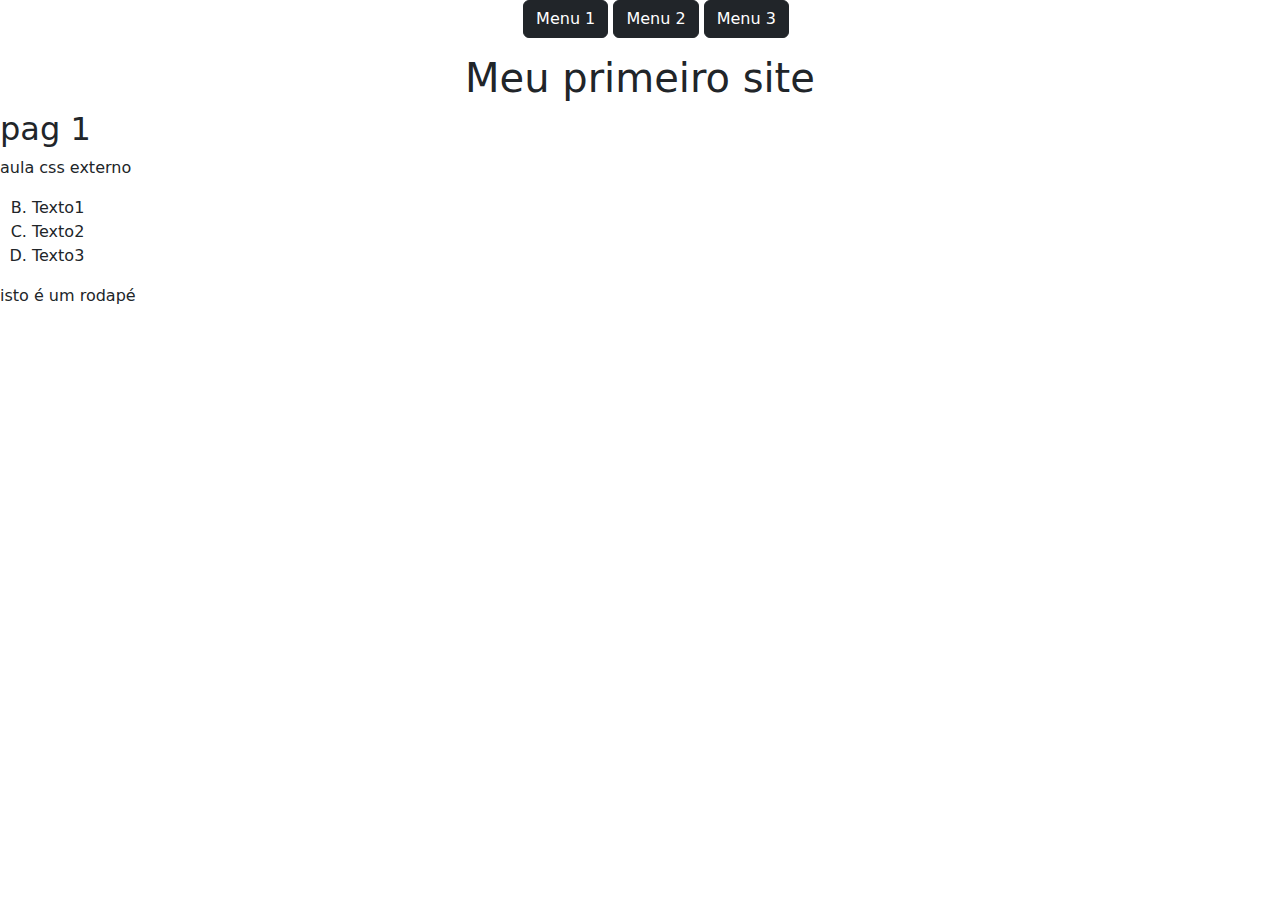
==== Kaio 2A/index.html/index.html @ f9baf48a "Add files via upload" ====
<!DOCTYPE html>
<html lang="pt-br">
<head>
    <meta charset="UTF-8">
    <title>Document :D</title><!-- Comentario -->
    <link rel="stylesheet" href="style.css">
    <link href="https://cdn.jsdelivr.net/npm/bootstrap@5.3.3/dist/css/bootstrap.min.css" rel="stylesheet" integrity="sha384-QWTKZyjpPEjISv5WaRU9OFeRpok6YctnYmDr5pNlyT2bRjXh0JMhjY6hW+ALEwIH" crossorigin="anonymous">
</head>
<body>
   
    <header class="nt-3 text-center">
        <nav>
            <ul>
                    <a type="button" class="btn btn-dark" href="index.html"> 
                 <li class="menu">Menu 1</li>
                </a>
                 <a  type="button" class="btn btn-dark" href="index2.html">
                        <li class="menu">Menu 2</li>
                    </a>
                    <a  type="button" class="btn btn-dark" href="">
                        <li class="menu">Menu 3</li>
                </a> 
            </ul>
        </nav>
        <h1>Meu primeiro site</h1>
    </header>
    <main>
        <h2>pag 1</h2>
        <p>aula css externo</p>

        <ol type="A" start="2">
            <li>Texto1</li>
            <li>Texto2</li>
            <li>Texto3</li>

        </ol>
    </main>
    <footer>
        isto é um rodapé
    </footer>
</body>
</html>
---- Kaio 2A/index.html/style.css ----
a{text-decoration: none;}
.menu{list-style-type: none;}
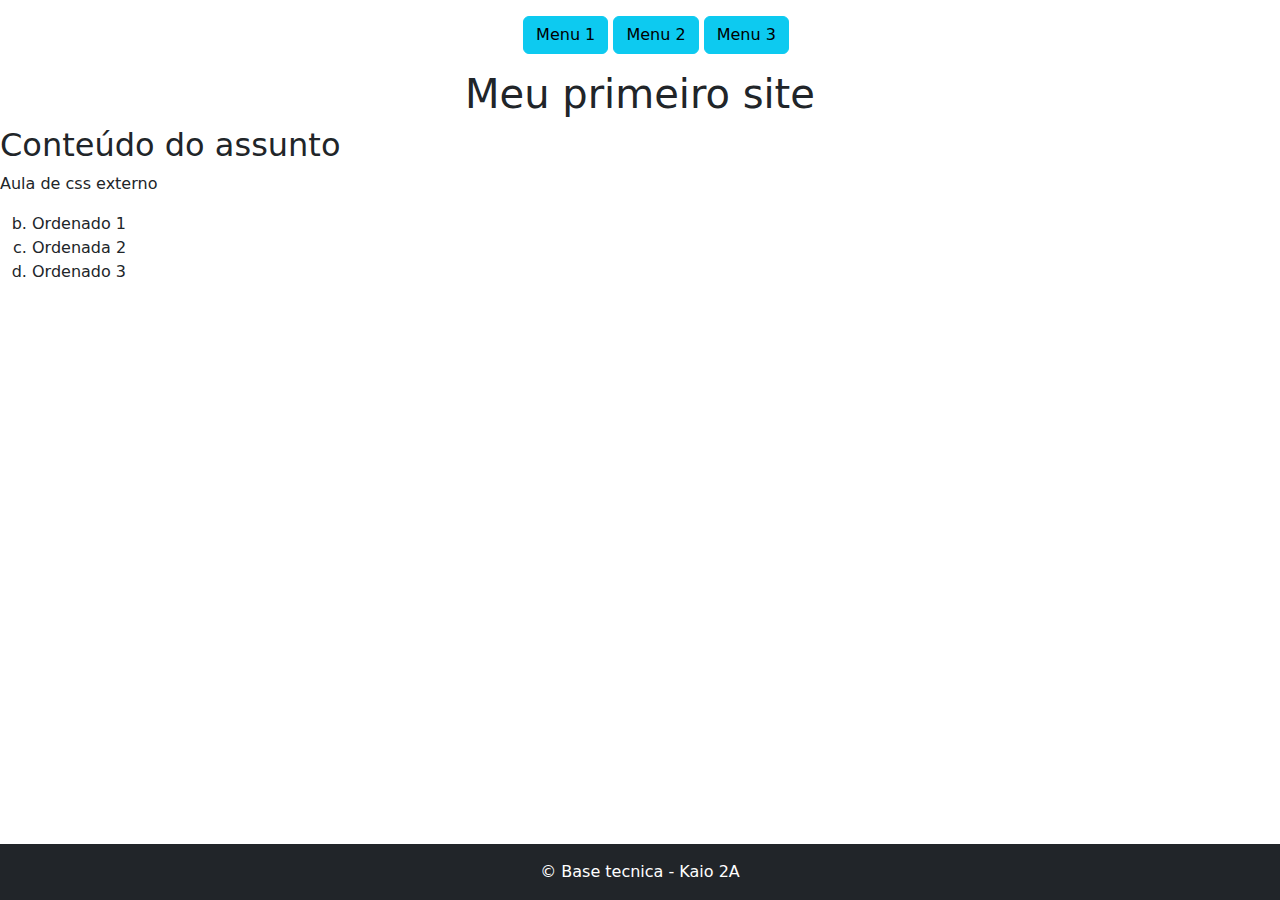
==== commit b44b64a7: "Add files via upload" ====
--- a/Kaio 2A/index.html/index.html
+++ b/Kaio 2A/index.html/index.html
@@ -1,42 +1,43 @@
-<!DOCTYPE html>
-<html lang="pt-br">
-<head>
-    <meta charset="UTF-8">
-    <title>Document :D</title><!-- Comentario -->
-    <link rel="stylesheet" href="style.css">
-    <link href="https://cdn.jsdelivr.net/npm/bootstrap@5.3.3/dist/css/bootstrap.min.css" rel="stylesheet" integrity="sha384-QWTKZyjpPEjISv5WaRU9OFeRpok6YctnYmDr5pNlyT2bRjXh0JMhjY6hW+ALEwIH" crossorigin="anonymous">
-</head>
-<body>
-   
-    <header class="nt-3 text-center">
-        <nav>
-            <ul>
-                    <a type="button" class="btn btn-dark" href="index.html"> 
-                 <li class="menu">Menu 1</li>
-                </a>
-                 <a  type="button" class="btn btn-dark" href="index2.html">
-                        <li class="menu">Menu 2</li>
-                    </a>
-                    <a  type="button" class="btn btn-dark" href="">
-                        <li class="menu">Menu 3</li>
-                </a> 
-            </ul>
-        </nav>
-        <h1>Meu primeiro site</h1>
-    </header>
-    <main>
-        <h2>pag 1</h2>
-        <p>aula css externo</p>
-
-        <ol type="A" start="2">
-            <li>Texto1</li>
-            <li>Texto2</li>
-            <li>Texto3</li>
-
-        </ol>
-    </main>
-    <footer>
-        isto é um rodapé
-    </footer>
-</body>
+<!DOCTYPE html>
+<html lang="pt-br">
+<head>
+    <meta charset="UTF-8">
+    <title>Document :D</title><!-- Comentario -->
+    <link rel="stylesheet" href="style.css">
+    <link href="https://cdn.jsdelivr.net/npm/bootstrap@5.3.3/dist/css/bootstrap.min.css" rel="stylesheet" integrity="sha384-QWTKZyjpPEjISv5WaRU9OFeRpok6YctnYmDr5pNlyT2bRjXh0JMhjY6hW+ALEwIH" crossorigin="anonymous">
+
+</head>
+<body>
+    <header class="mt-3 text-center">
+        <nav>
+            <ul>
+                <a type="button" class="btn btn-info" href="index.html">
+                    <li class="menu">Menu 1</li>
+                </a>
+                <a type="button" class="btn btn-info" href="Menu2.html">
+                    <li class="menu">Menu 2</li>
+                </a>
+                <a type="button" class="btn btn-info" href="Menu3.html">
+                    <li class="menu">Menu 3</li>
+                </a>
+            </ul>
+        </nav>
+        <h1>Meu primeiro site</h1>
+    </header>
+    <main>
+        
+        <h2>Conteúdo do assunto</h2>
+        <p>Aula de css externo</p>
+        
+        <ol type="a" start="2">
+            <li> Ordenado 1</li>
+            <li> Ordenada 2</li>
+            <li> Ordenado 3</li>
+        </ol>
+    </main>
+    <footer class="bg-dark text-white text-center py-3">
+        &#169 Base tecnica - Kaio 2A
+    </footer>
+    
+</body>
 </html>--- a/Kaio 2A/index.html/style.css
+++ b/Kaio 2A/index.html/style.css
@@ -1,2 +1,12 @@
-a{text-decoration: none;}
-.menu{list-style-type: none;}+a{text-decoration: none;}
+.menu{list-style-type: none;}
+html, body {
+    height: 100%;
+}
+body{
+    display: flex;
+    flex-direction: column;
+}
+main{
+    flex: 1;
+}
